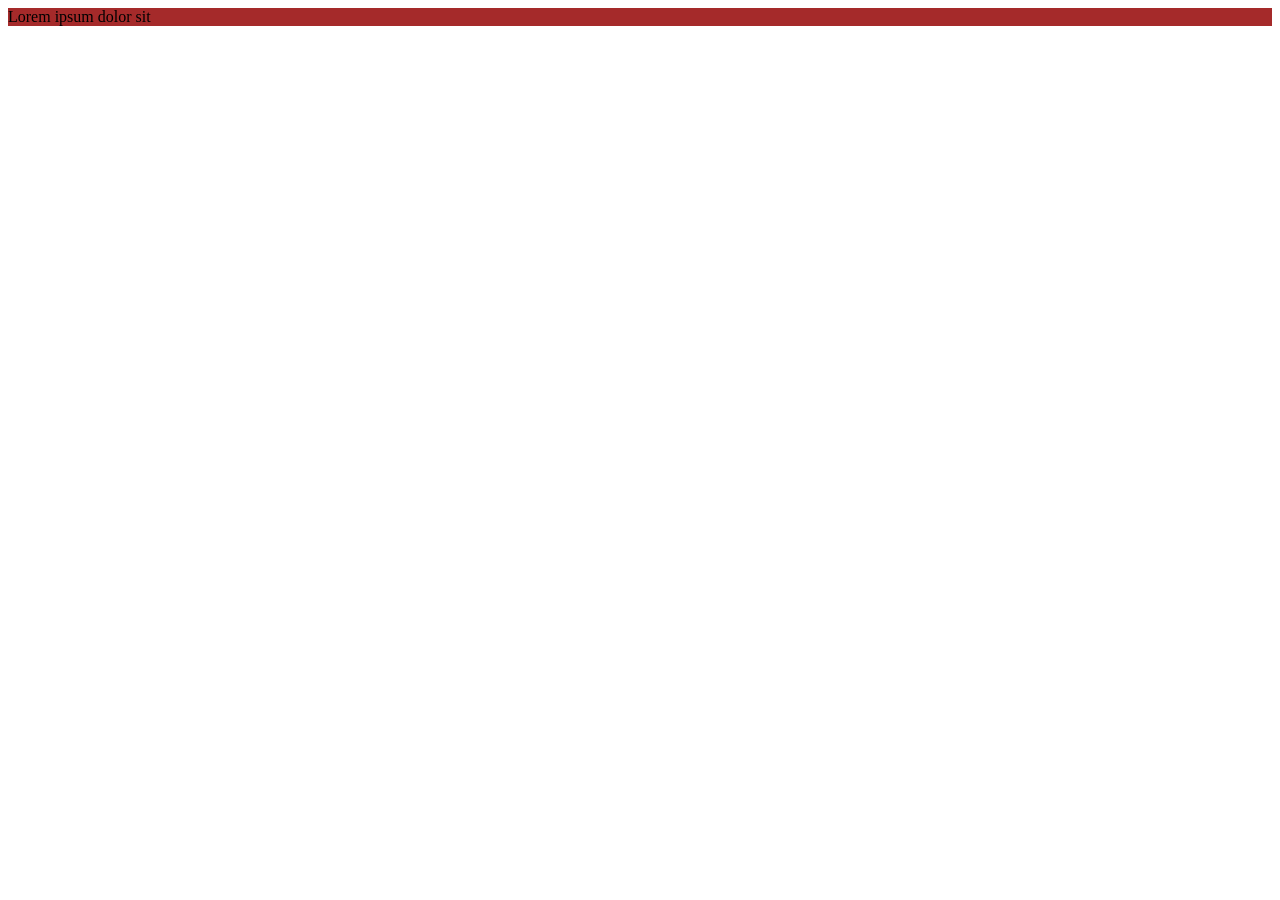
==== index.html @ 01906a9b "add index.html and style.css" ====
<!DOCTYPE html>
<html lang="en">
<head>
    <meta charset="UTF-8">
    <meta name="viewport" content="width=device-width, initial-scale=1.0">
    <title>Document</title>
    <link rel="stylesheet" href="style.css">
</head>
<body>
    <div>Lorem ipsum dolor sit</div>
</body>
</html>
---- style.css ----
div {
    background-color: brown;
}
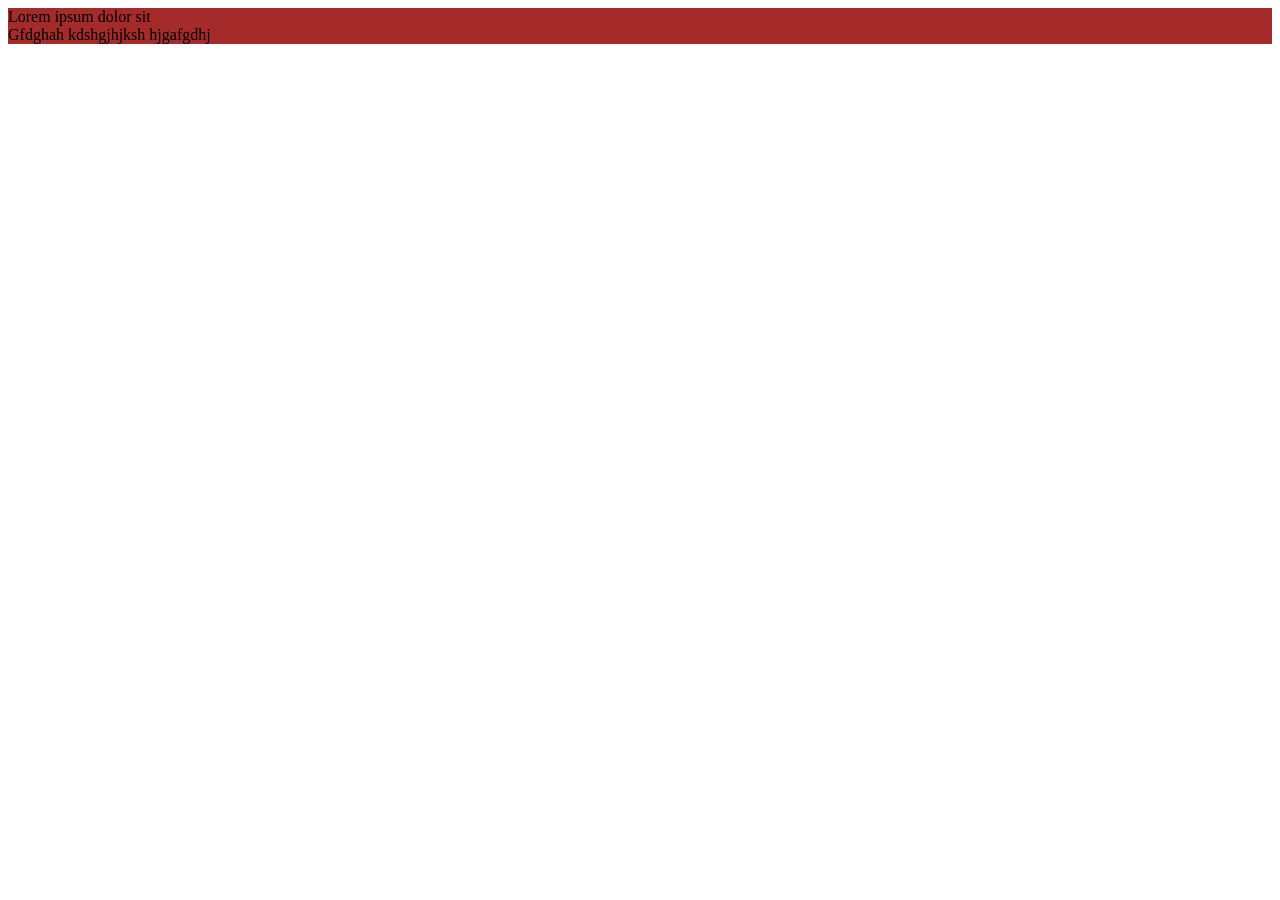
==== commit 872e37cf: "add new div" ====
--- a/index.html
+++ b/index.html
@@ -8,5 +8,6 @@
 </head>
 <body>
     <div>Lorem ipsum dolor sit</div>
+    <div>Gfdghah kdshgjhjksh hjgafgdhj</div>
 </body>
 </html>
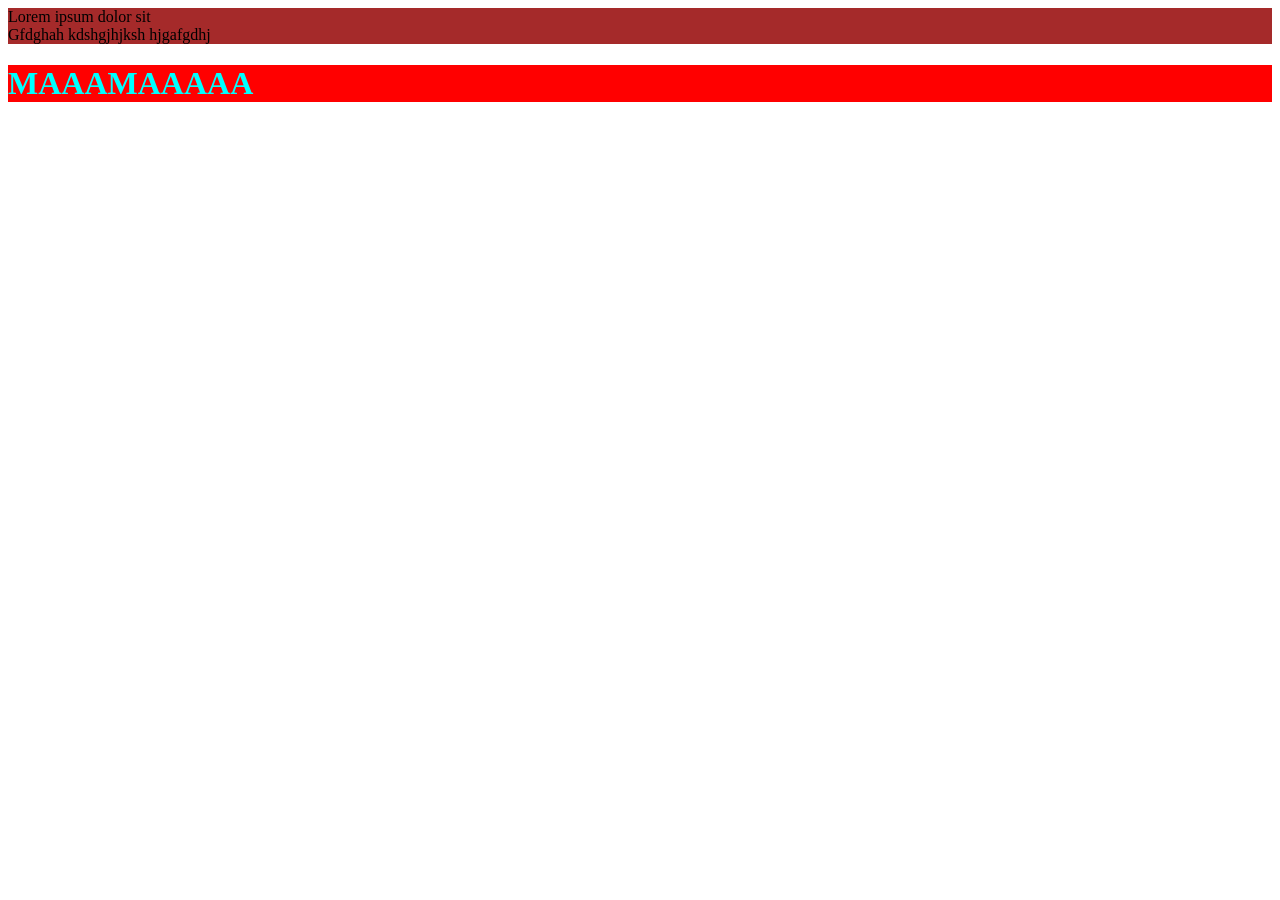
==== commit b3ca254d: "add h1 with styles" ====
--- a/index.html
+++ b/index.html
@@ -9,5 +9,6 @@
 <body>
     <div>Lorem ipsum dolor sit</div>
     <div>Gfdghah kdshgjhjksh hjgafgdhj</div>
+    <h1>MAAAMAAAAA</h1>
 </body>
 </html>
--- a/style.css
+++ b/style.css
@@ -1,3 +1,8 @@
 div {
     background-color: brown;
+}
+
+h1 {
+    background-color: red;
+    color: aqua;
 }
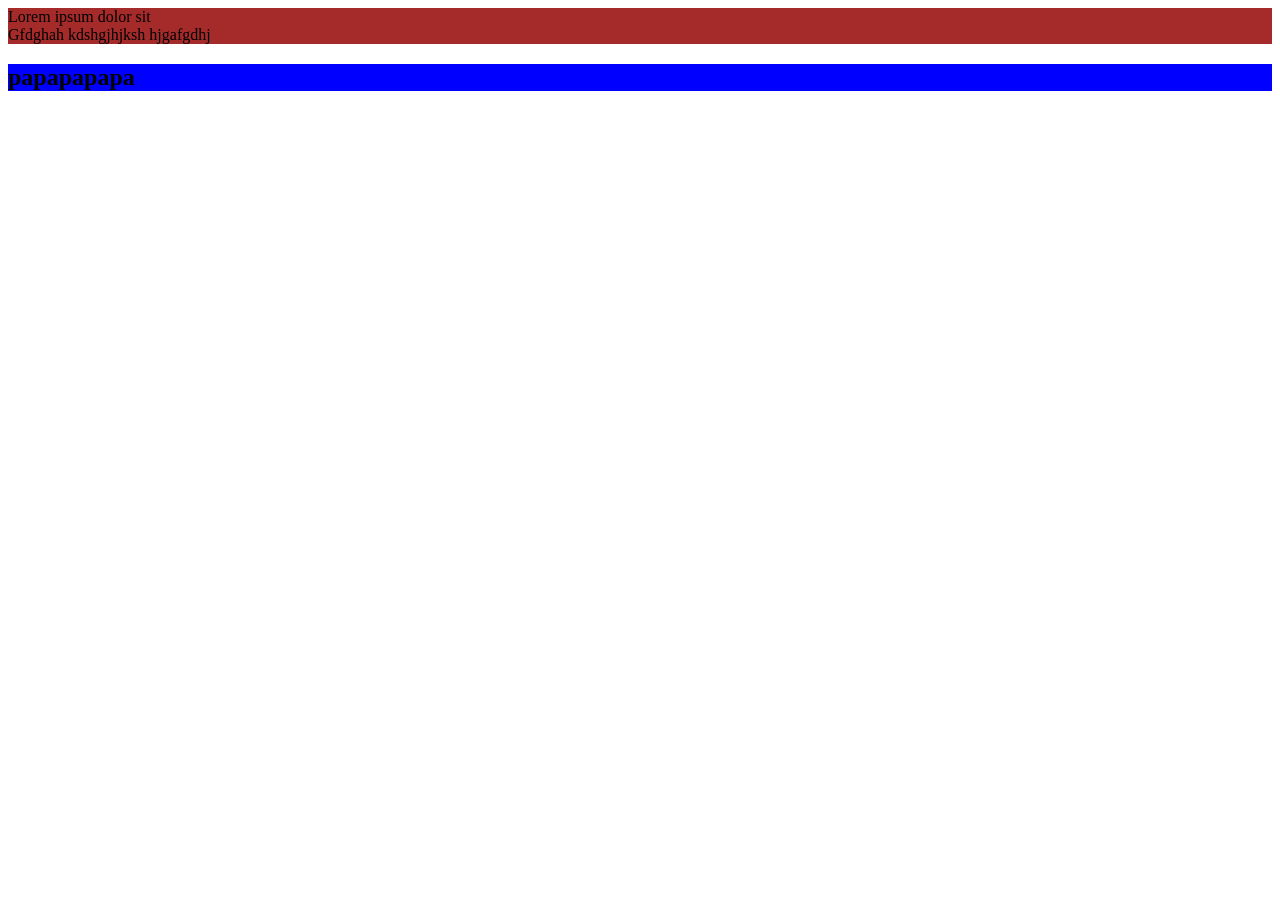
==== commit 49369359: "add h2 and styles" ====
--- a/index.html
+++ b/index.html
@@ -9,6 +9,6 @@
 <body>
     <div>Lorem ipsum dolor sit</div>
     <div>Gfdghah kdshgjhjksh hjgafgdhj</div>
-    <h1>MAAAMAAAAA</h1>
+    <h2>papapapapa</h2>
 </body>
 </html>
--- a/style.css
+++ b/style.css
@@ -2,7 +2,6 @@
     background-color: brown;
 }
 
-h1 {
-    background-color: red;
-    color: aqua;
+h2 {
+    background-color: blue;
 }
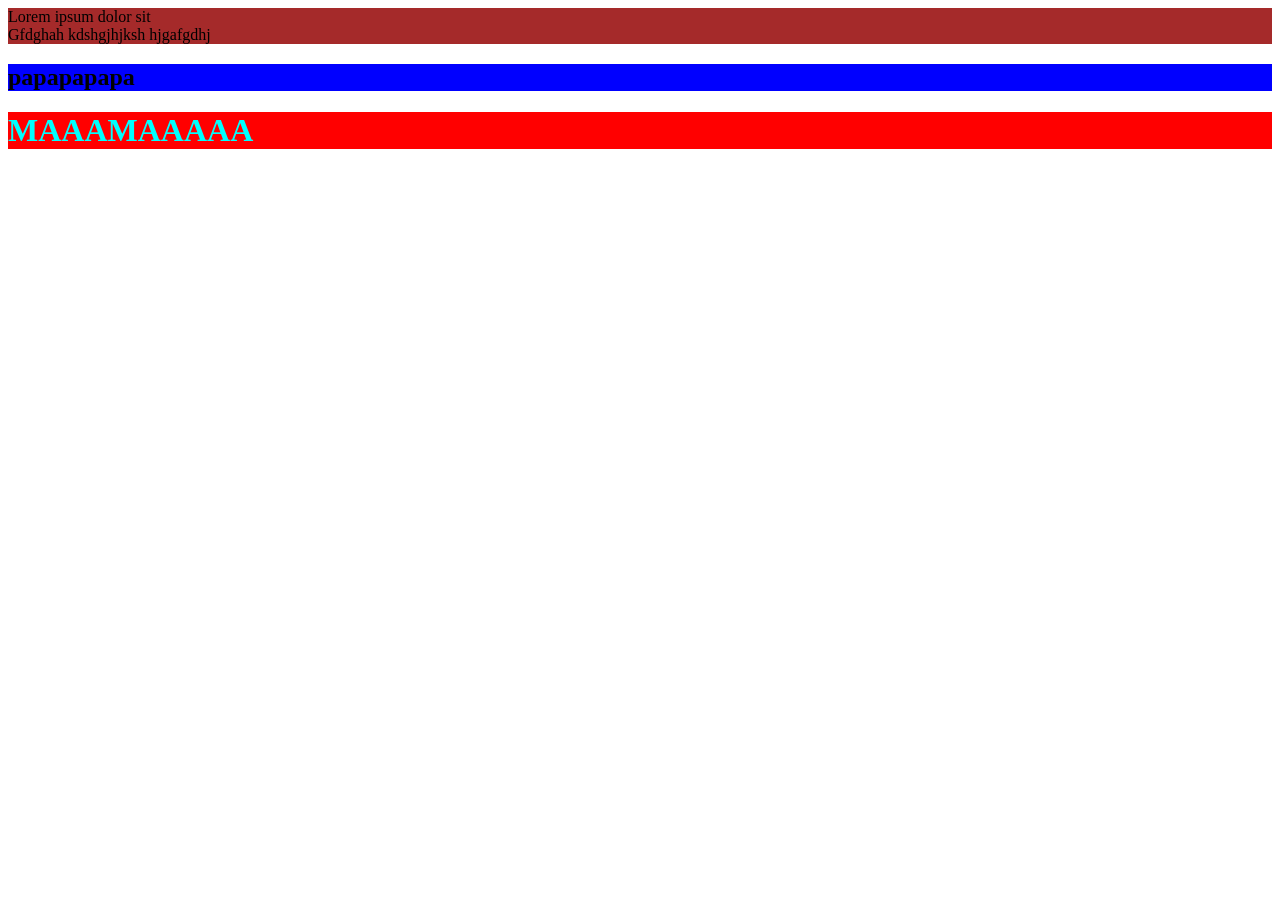
==== commit 87dda175: "update index.html and style.css" ====
--- a/index.html
+++ b/index.html
@@ -10,5 +10,6 @@
     <div>Lorem ipsum dolor sit</div>
     <div>Gfdghah kdshgjhjksh hjgafgdhj</div>
     <h2>papapapapa</h2>
+    <h1>MAAAMAAAAA</h1>
 </body>
 </html>
--- a/style.css
+++ b/style.css
@@ -4,4 +4,9 @@
 
 h2 {
     background-color: blue;
+}    
+
+h1 {
+    background-color: red;
+    color: aqua;
 }
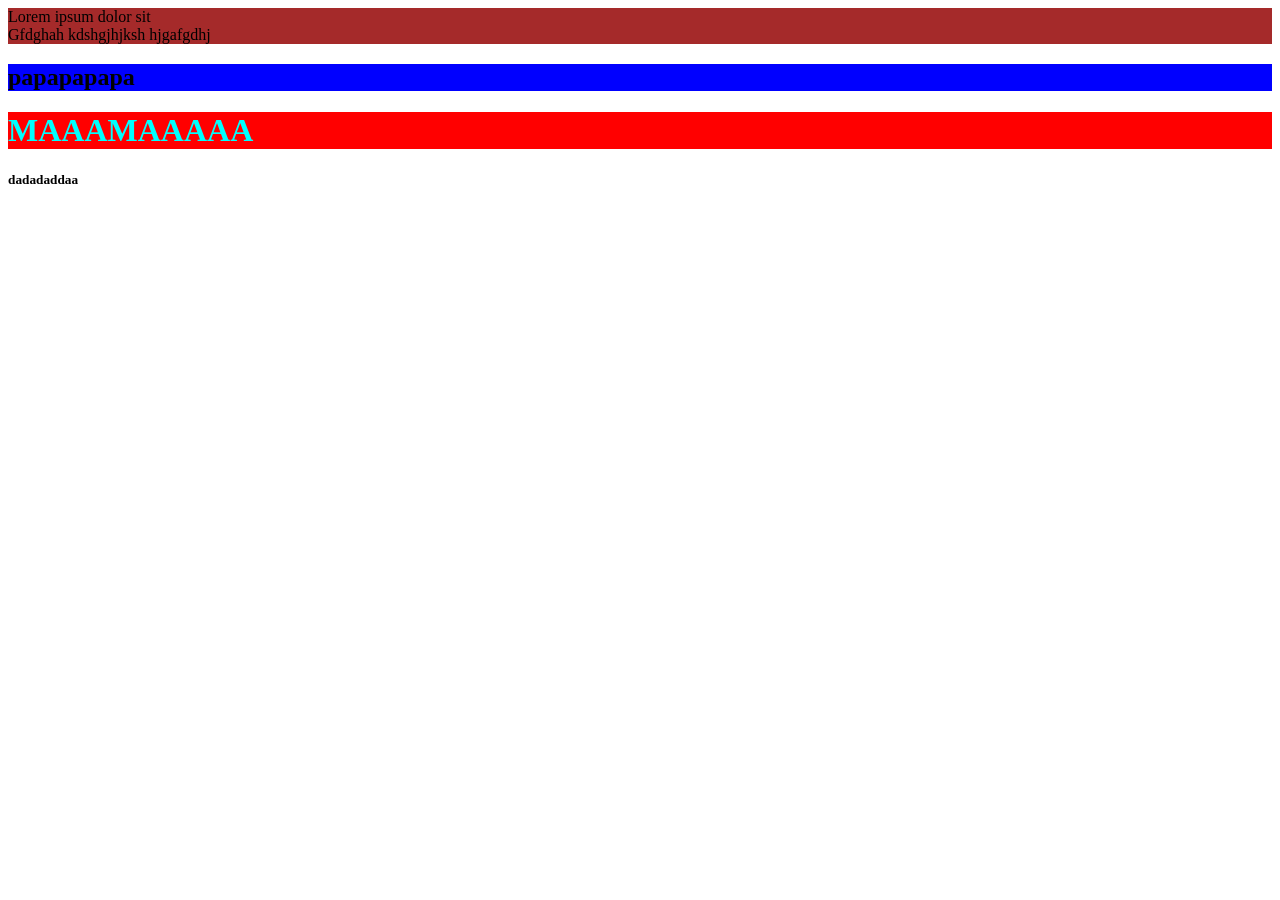
==== commit 46d8f932: "add h5" ====
--- a/index.html
+++ b/index.html
@@ -11,5 +11,6 @@
     <div>Gfdghah kdshgjhjksh hjgafgdhj</div>
     <h2>papapapapa</h2>
     <h1>MAAAMAAAAA</h1>
+    <h5>dadadaddaa</h5>
 </body>
 </html>
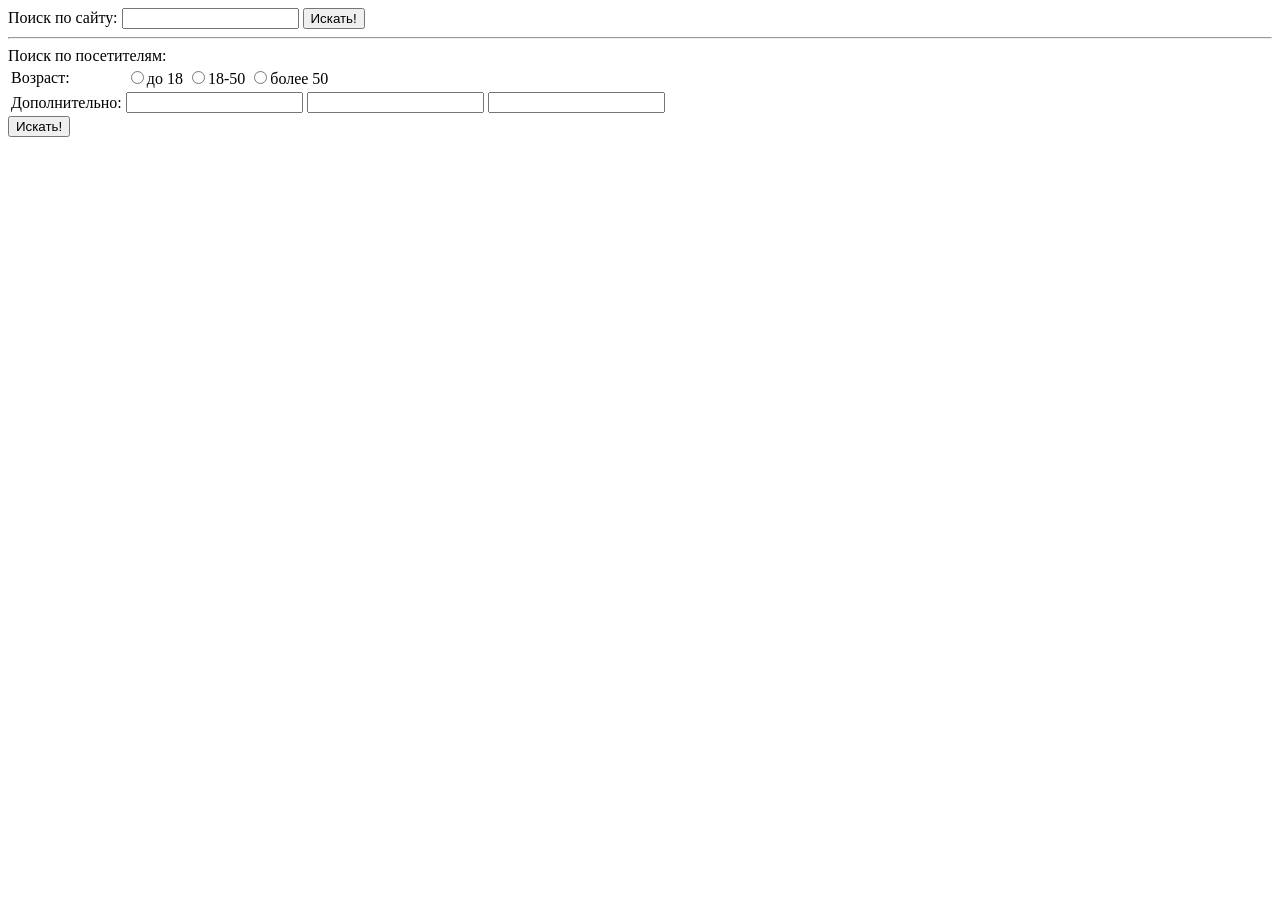
==== commit 464406e6: "comleted task" ====
--- a/index.html
+++ b/index.html
@@ -1,16 +1,38 @@
-<!DOCTYPE html>
-<html lang="en">
+<!DOCTYPE HTML>
+<html>
+
 <head>
-    <meta charset="UTF-8">
-    <meta name="viewport" content="width=device-width, initial-scale=1.0">
-    <title>Document</title>
-    <link rel="stylesheet" href="style.css">
+    <meta charset="utf-8">
 </head>
+
 <body>
-    <div>Lorem ipsum dolor sit</div>
-    <div>Gfdghah kdshgjhjksh hjgafgdhj</div>
-    <h2>papapapapa</h2>
-    <h1>MAAAMAAAAA</h1>
-    <h5>dadadaddaa</h5>
+    <form name="search">
+        <label>Поиск по сайту: <input type="text" name="search"> </label>
+        <input type="submit" value="Искать!">
+    </form>
+    <hr>
+    <form name="search-person"> Поиск по посетителям:
+        <table id="age-table">
+            <tr>
+                <td>Возраст:</td>
+                <td id="age-list">
+                    <label> <input type="radio" name="age" value="young">до 18</label>
+                    <label> <input type="radio" name="age" value="mature">18-50</label>
+                    <label> <input type="radio" name="age" value="senior">более 50</label>
+                </td>
+            </tr>
+            <tr>
+                <td>Дополнительно:</td>
+                <td>
+                    <input type="text" name="info[0]">
+                    <input type="text" name="info[1]">
+                    <input type="text" name="info[2]">
+                </td>
+            </tr>
+        </table>
+        <input type="submit" value="Искать!">
+    </form>
+    <script src="script.js"></script>
 </body>
+
 </html>
